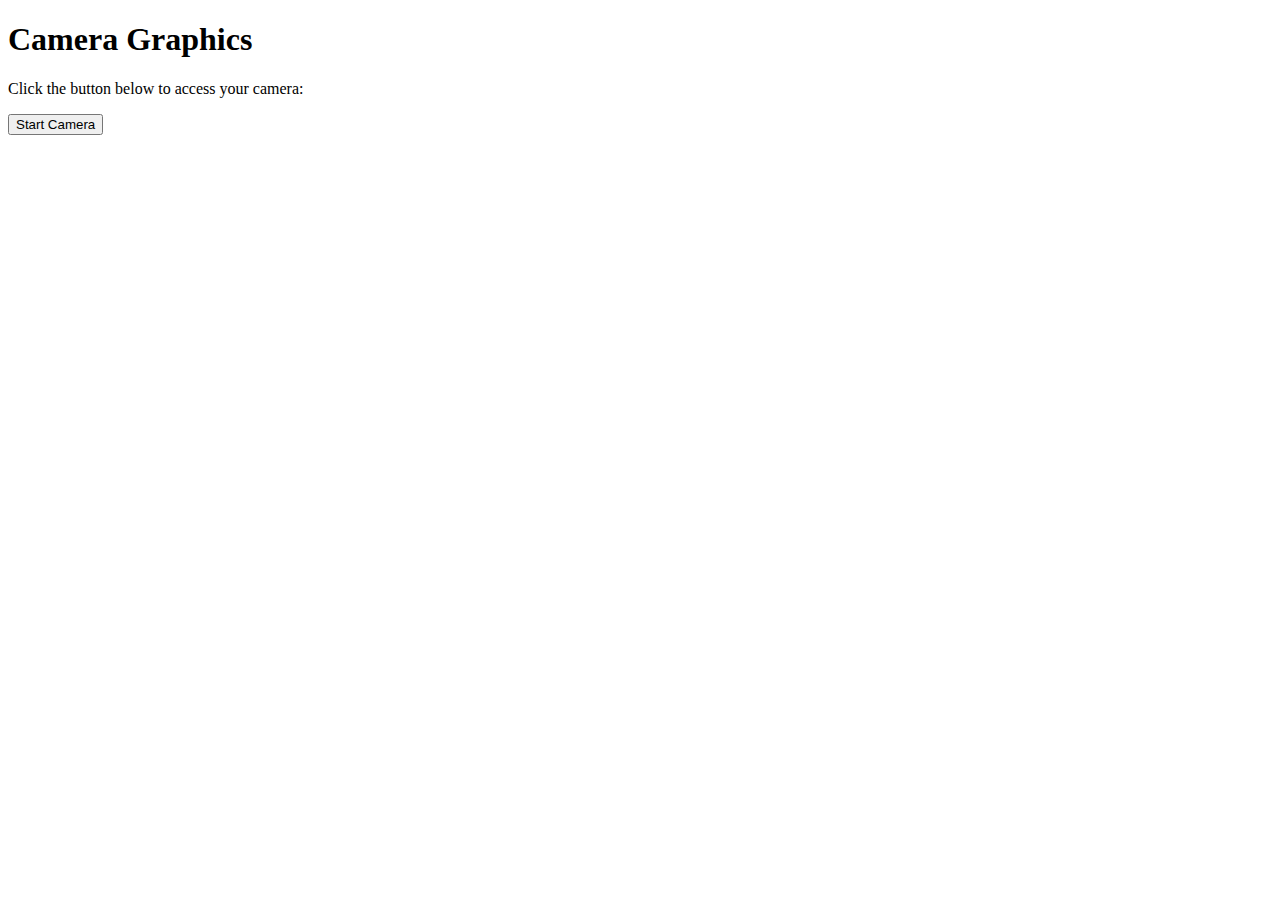
==== cameraman.html @ a23fd9b3 "Create cameraman.html" ====
<!DOCTYPE html>
<html>
<head>
  <meta charset="utf-8">
  <title>Camera Graphics</title>
  <style>
    #video {
      width: 100%;
      height: auto;
    }
    #canvas {
      position: absolute;
      top: 0;
      left: 0;
      width: 100%;
      height: 100%;
    }
  </style>
</head>
<body>
  <h1>Camera Graphics</h1>
  <p>Click the button below to access your camera:</p>
  <button id="startButton">Start Camera</button>

  <video id="video" autoplay></video>
  <canvas id="canvas"></canvas>

  <script>
    const startButton = document.getElementById('startButton');
    const video = document.getElementById('video');
    const canvas = document.getElementById('canvas');
    const context = canvas.getContext('2d');

    // Request access to the user's camera
    startButton.addEventListener('click', () => {
      navigator.mediaDevices.getUserMedia({ video: true })
        .then((stream) => {
          video.srcObject = stream;
          video.onloadedmetadata = () => {
            video.play();
            draw();
          };
        })
        .catch((err) => {
          console.log(`Error: ${err}`);
        });
    });

    // Draw graphics and animations on the canvas
    function draw() {
      context.drawImage(video, 0, 0, canvas.width, canvas.height);
      
      // Add graphics and animations here

      requestAnimationFrame(draw);
    }
  </script>
</body>
</html>
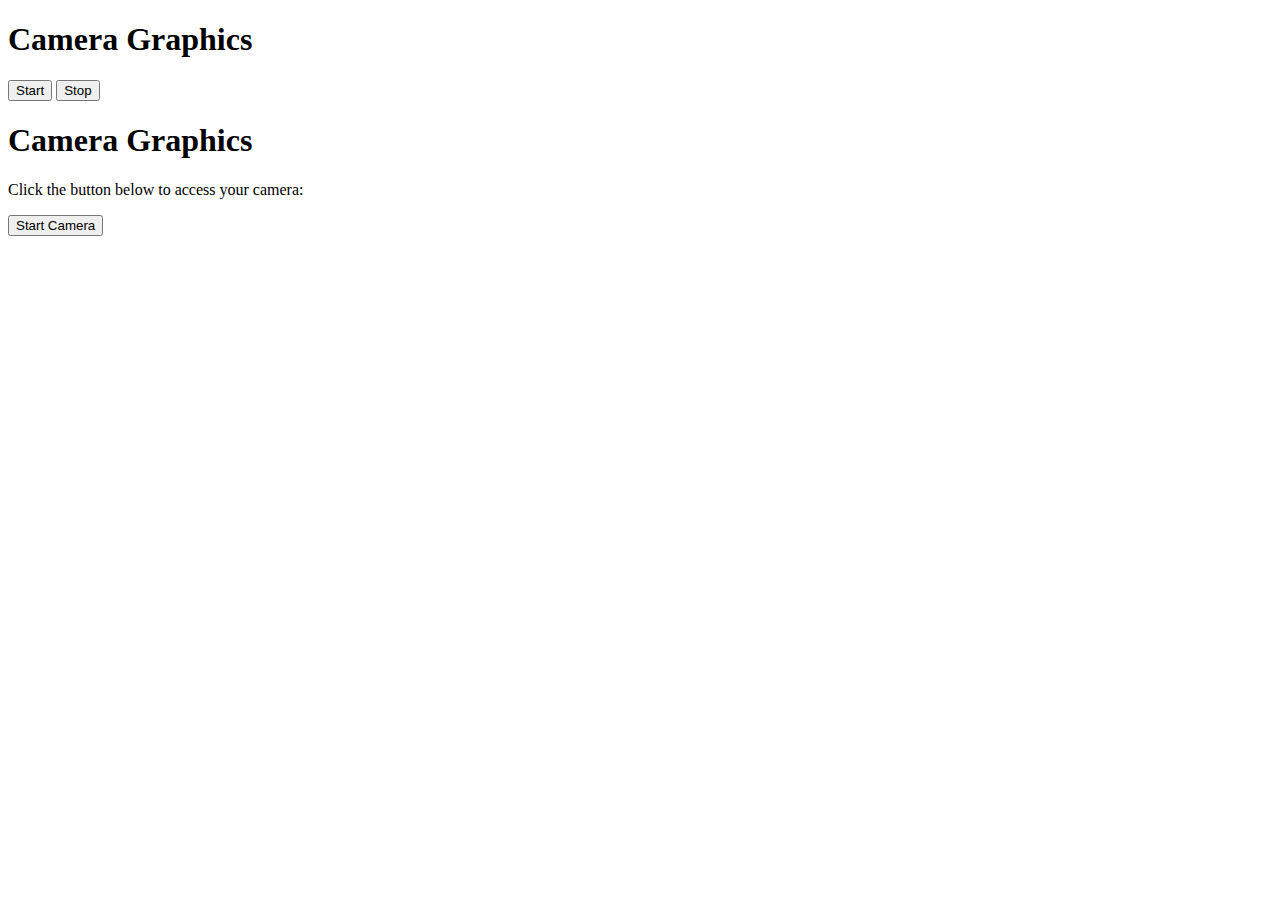
==== commit 87be0b12: "Update cameraman.html" ====
--- a/cameraman.html
+++ b/cameraman.html
@@ -1,6 +1,80 @@
 <!DOCTYPE html>
 <html>
+<head><!DOCTYPE html>
+<html>
 <head>
+	<meta charset="utf-8">
+	<title>Camera Graphics</title>
+	<style>
+		video, canvas {
+			position: absolute;
+			top: 0;
+			left: 0;
+			width: 100%;
+			height: 100%;
+			object-fit: cover;
+		}
+		canvas {
+			opacity: 0.5;
+			background-color: transparent;
+		}
+	</style>
+</head>
+<body>
+	<h1>Camera Graphics</h1>
+	<button id="startButton">Start</button>
+	<button id="stopButton">Stop</button>
+	
+	<video id="video"></video>
+	<canvas id="canvas"></canvas>
+	
+	<script>
+		var video = document.getElementById('video');
+		var canvas = document.getElementById('canvas');
+		var startButton = document.getElementById('startButton');
+		var stopButton = document.getElementById('stopButton');
+		
+		var constraints = {
+			audio: false,
+			video: true
+		};
+		
+		var stream;
+		
+		startButton.addEventListener('click', function() {
+			navigator.mediaDevices.getUserMedia(constraints)
+			.then(function(mediaStream) {
+				stream = mediaStream;
+				video.srcObject = stream;
+				video.play();
+				draw();
+			})
+			.catch(function(err) {
+				console.log("Error accessing camera:", err);
+			});
+		});
+		
+		stopButton.addEventListener('click', function() {
+			stream.getTracks().forEach(function(track) {
+				track.stop();
+			});
+			video.srcObject = null;
+			clearTimeout(drawTimeout);
+		});
+		
+		var ctx = canvas.getContext('2d');
+		
+		function draw() {
+			canvas.width = video.videoWidth;
+			canvas.height = video.videoHeight;
+			ctx.drawImage(video, 0, 0, canvas.width, canvas.height);
+			// Add graphics here using canvas API
+			drawTimeout = setTimeout(draw, 1000 / 30); // Redraw every 30 frames per second
+		}
+	</script>
+</body>
+</html>
+
   <meta charset="utf-8">
   <title>Camera Graphics</title>
   <style>
